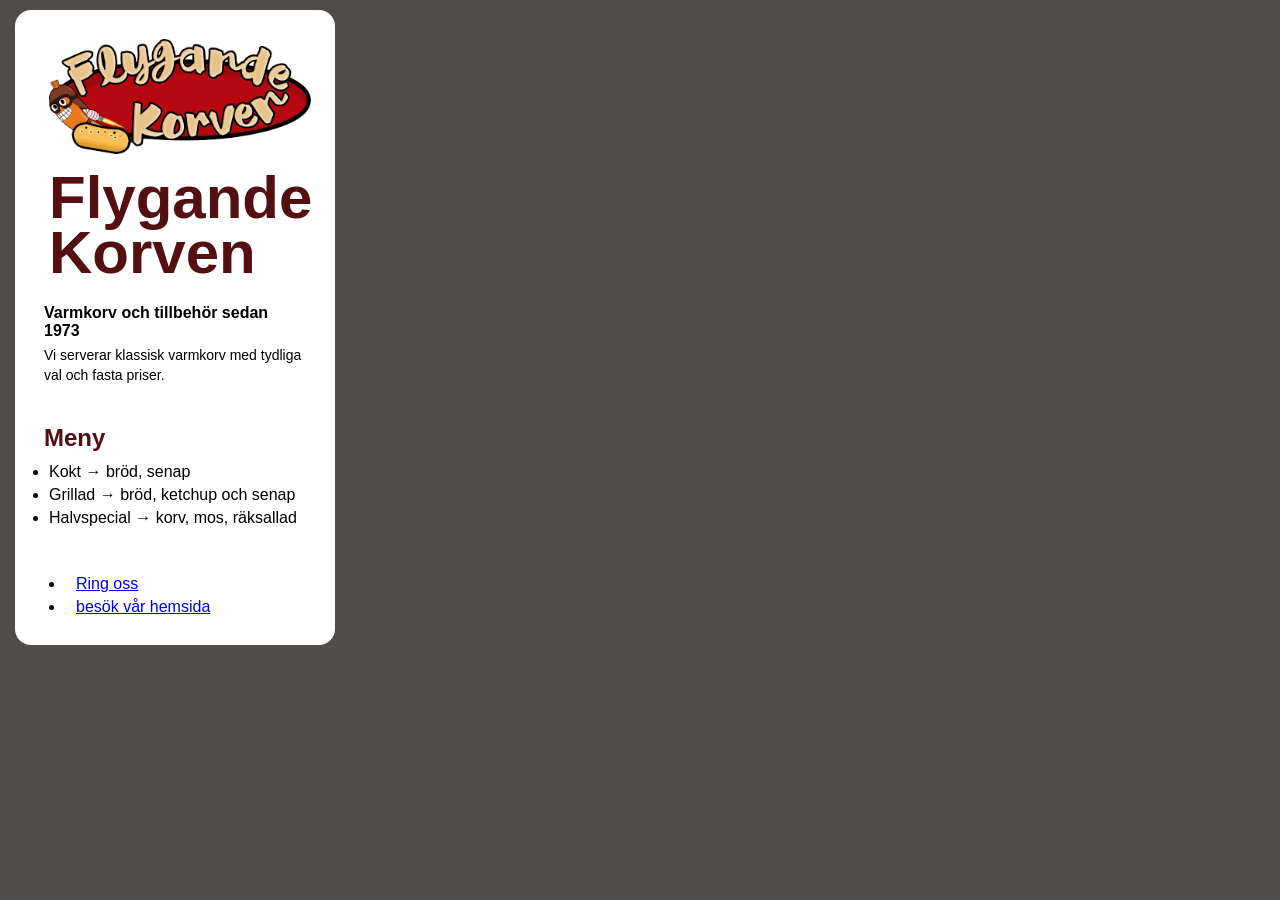
==== index.html @ 715442fc "Initial commit" ====
<!doctype html>
<html lang="sv">
 
  <head>
    <meta charset="utf-8">
    <meta name="viewport" content="width=device-width, initial-scale=1">
    <title>Flygande Korven</title>
    <link rel="stylesheet" href="style.css">
  </head>
  <body>
    <div class="menu-card">
    <header>
      <img 
      class="logo"       
      src="assets/flygande-korven-logo.png"alt="flygande korven">
      <h1>Flygande Korven</h1>
    </header>
    <p class="tagline">Varmkorv och tillbehör sedan 1973</p>
    <p class="description">Vi serverar klassisk varmkorv med tydliga val och fasta priser.</p>
      <h2>Meny</h2>
    <ul>
      <li >Kokt &rarr; bröd, senap</li>
      <li>Grillad &rarr; bröd, ketchup och senap</li>
      <li>Halvspecial &rarr; korv, mos, räksallad</li>
    </ul>
    <footer>
      <li><a href="tel:0705865686"> Ring oss</a></li>
      <li><a href="https://flygandekorven.se/">besök vår hemsida</a></li>
    </footer>
  </div>
  </body>
</html>
---- style.css ----
* {
    margin: 5px;
    padding: 0px;
    box-sizing: border-box;
}

body {
    font-family: Arial; 
    font-size: 16px; 
    color:#000000;
    background-color: rgb(80, 76, 72)
}


.tagline {
    font-weight: 700;
}

.description {
    font-size: 14px;
    line-height: 20px;
}

.menu-card img {
    max-width: 100€;
    margin-bottom: 16px;
}


h1 {font-family:Impact, Haettenschweiler, 'Arial Narrow bold', sans-serif;
font-size: 60px;
line-height: 55px;
color:#541010;
}

h2 {font-family:Arial, Helvetica, sans-serif;
font-size: 24px;
line-height: 24px;
color:#541010;
font-weight: bold;
padding-bottom: 8px;
padding-top: 36px;
}

.menu-card {
    background-color:white;
    padding: 24px;
    width: 320px;
    border-radius: 16px;
}

.logo {
    display: block;
    width: 100%;
    height: auto;
    margin-bottom: 24px;
}

header {
    margin-bottom: 24px;
}

footer {
    margin-top: 48px;
}
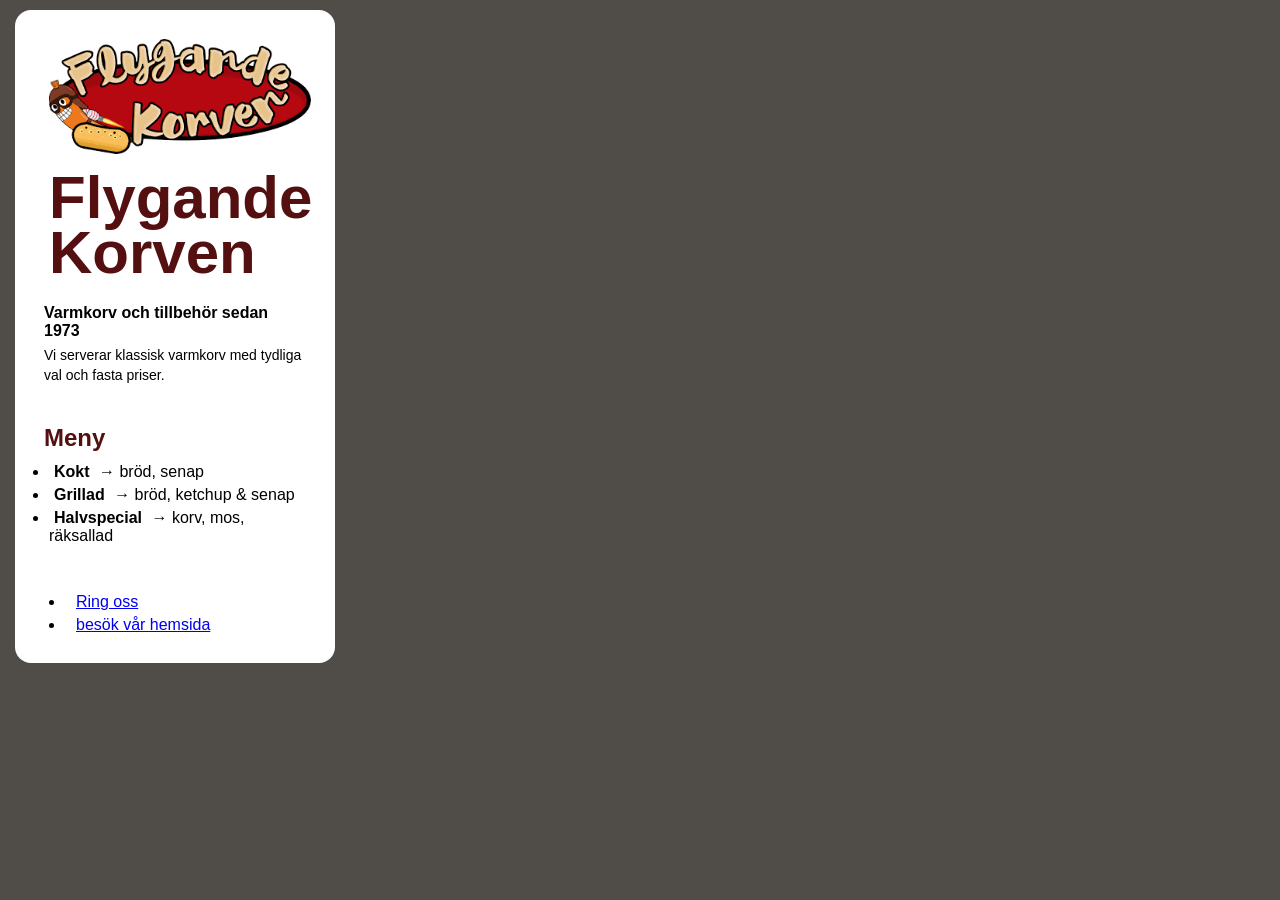
==== commit 4df2272b: "bold font on dishes and command added on ketchup & senap lagt till fel stil på rätterna, samt lagt i" ====
--- a/index.html
+++ b/index.html
@@ -19,9 +19,9 @@
     <p class="description">Vi serverar klassisk varmkorv med tydliga val och fasta priser.</p>
       <h2>Meny</h2>
     <ul>
-      <li >Kokt &rarr; bröd, senap</li>
-      <li>Grillad &rarr; bröd, ketchup och senap</li>
-      <li>Halvspecial &rarr; korv, mos, räksallad</li>
+      <li ><b>Kokt</b> &rarr; bröd, senap</li>
+      <li><b>Grillad</b> &rarr; bröd, ketchup&nbsp;&&nbsp;senap</li>
+      <li><b>Halvspecial</b> &rarr; korv, mos, räksallad</li>
     </ul>
     <footer>
       <li><a href="tel:0705865686"> Ring oss</a></li>
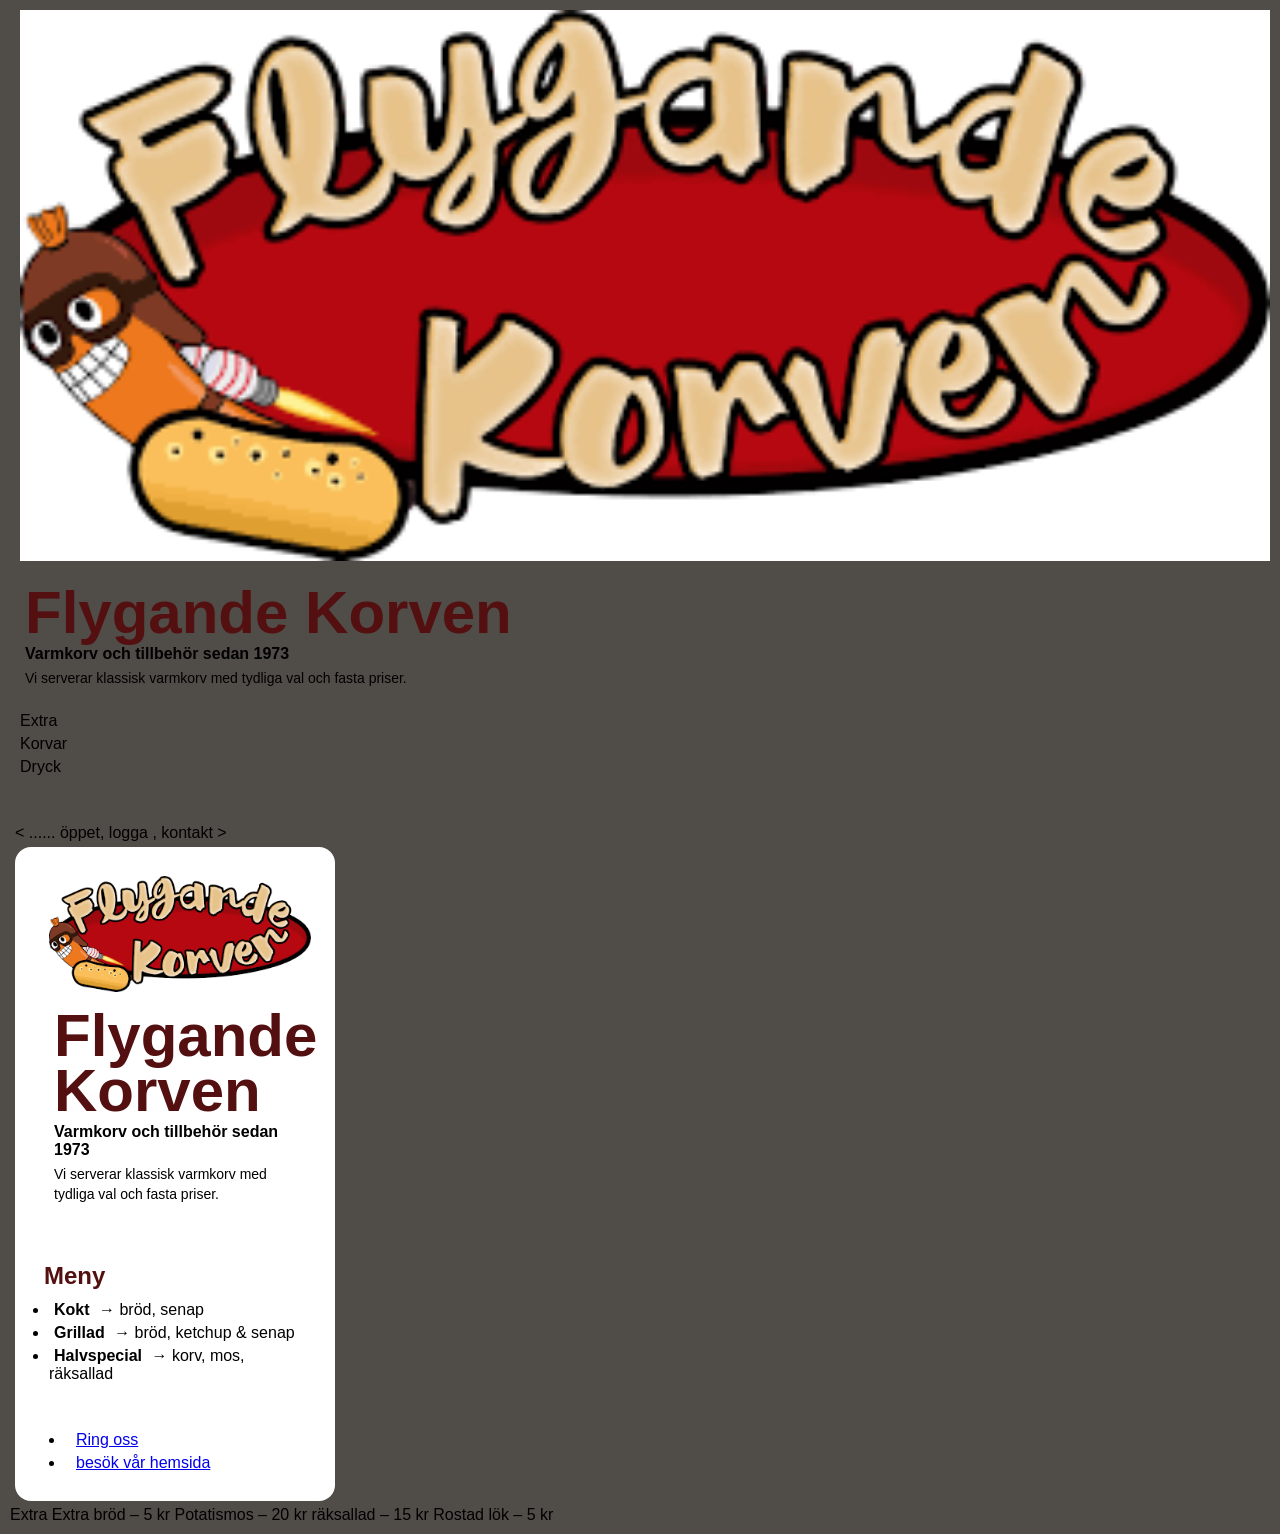
==== commit 80064d57: "Add flex and grid" ====
--- a/index.html
+++ b/index.html
@@ -7,16 +7,51 @@
     <title>Flygande Korven</title>
     <link rel="stylesheet" href="style.css">
   </head>
-  <body>
-    <div class="menu-card">
-    <header>
-      <img 
-      class="logo"       
-      src="assets/flygande-korven-logo.png"alt="flygande korven">
-      <h1>Flygande Korven</h1>
-    </header>
+ 
+    
+
+<header class="site-header card">
+  <img class="logo" src="assets/flygande-korven-logo.png" alt="Flygande Korven">
+  <div>
+    <h1>Flygande Korven</h1>
     <p class="tagline">Varmkorv och tillbehör sedan 1973</p>
     <p class="description">Vi serverar klassisk varmkorv med tydliga val och fasta priser.</p>
+  </div>
+
+</header>
+
+<div class="menu-layout">
+  <aside class="side-manu card">
+    Extra
+  </aside>
+  <section class="main-menu card">
+    Korvar
+  </section>
+  <aside class="side-menu card">
+    Dryck
+  </aside>
+</div>
+
+
+<footer class="site-footer card">
+  < ...... öppet, logga , kontakt >
+</footer>
+
+
+
+
+<body>
+  <div class="menu-card">
+    <header>
+    <img class="logo" src="assets/flygande-korven-logo.png" alt="Flygande Korven">
+      <div>
+        <h1>Flygande Korven</h1>
+        <p class="tagline">Varmkorv och tillbehör sedan 1973</p>
+        <p class="description">Vi serverar klassisk varmkorv med tydliga val och fasta priser.</p>
+      </div>
+    </header>
+
+
       <h2>Meny</h2>
     <ul>
       <li ><b>Kokt</b> &rarr; bröd, senap</li>
@@ -30,3 +65,10 @@
   </div>
   </body>
 </html>
+
+
+Extra
+Extra bröd – 5 kr
+Potatismos – 20 kr
+räksallad – 15 kr
+Rostad lök – 5 kr
